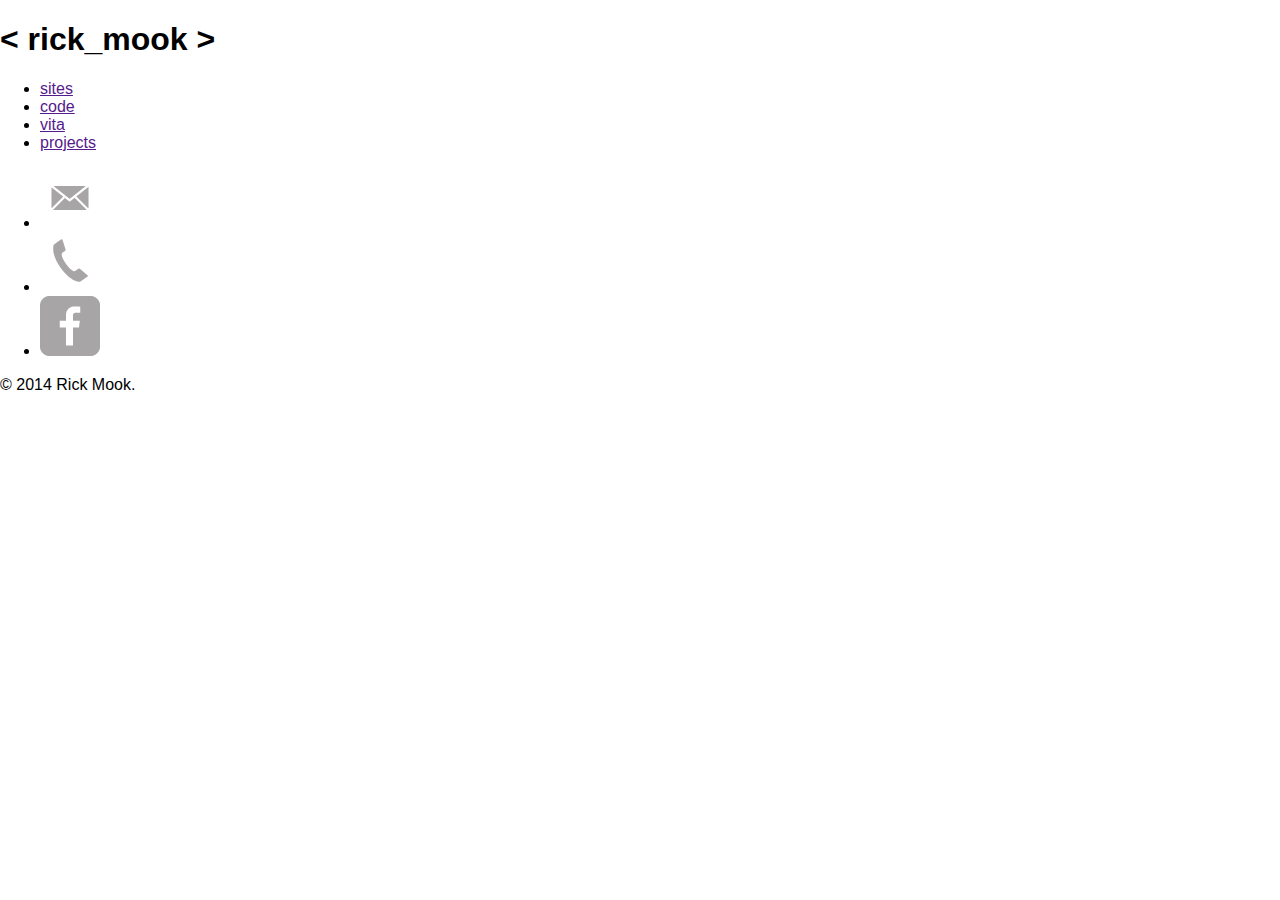
==== index.html @ 2faf0d9e "First commit" ====
<!DOCTYPE html>
<html>
	<head>
		<meta charset=utf-8>
		<title>Rick Mook | Web Development</title>
		<link rel="stylesheet" href="css/normalize.css">
		<link rel="stylesheet" href="css/main.css">
		<meta name="viewport" content="width=device-width initial-scale=1.0">
	</head>
	<body>
		<h1>&lt; rick_mook &gt;</h1>
		<ul>
			<li><a href="">sites</a></li>
			<li><a href="">code</a></li>
			<li><a href="">vita</a></li>
			<li><a href="">projects</a></li>
		</ul>
		<ul>
			<li><a href="mailto:richard.mook@gmail.com"><img src="img/mail.png" alt="Email Logo" class="social-icon"></a></li>
			<li><a href="tel: 502-216-0345"><img src="img/phone.png" alt="Telephone Logo" class="social-icon"></a></li>
			<li><a href="http://facebook.com/richard.mook.5"><img src="img/facebook-wrap.png" alt="Facebook Logo" class="social-icon"></a>
</li>
		</ul>
		<p>&copy; 2014 Rick Mook.</p>
	</body>
</html>
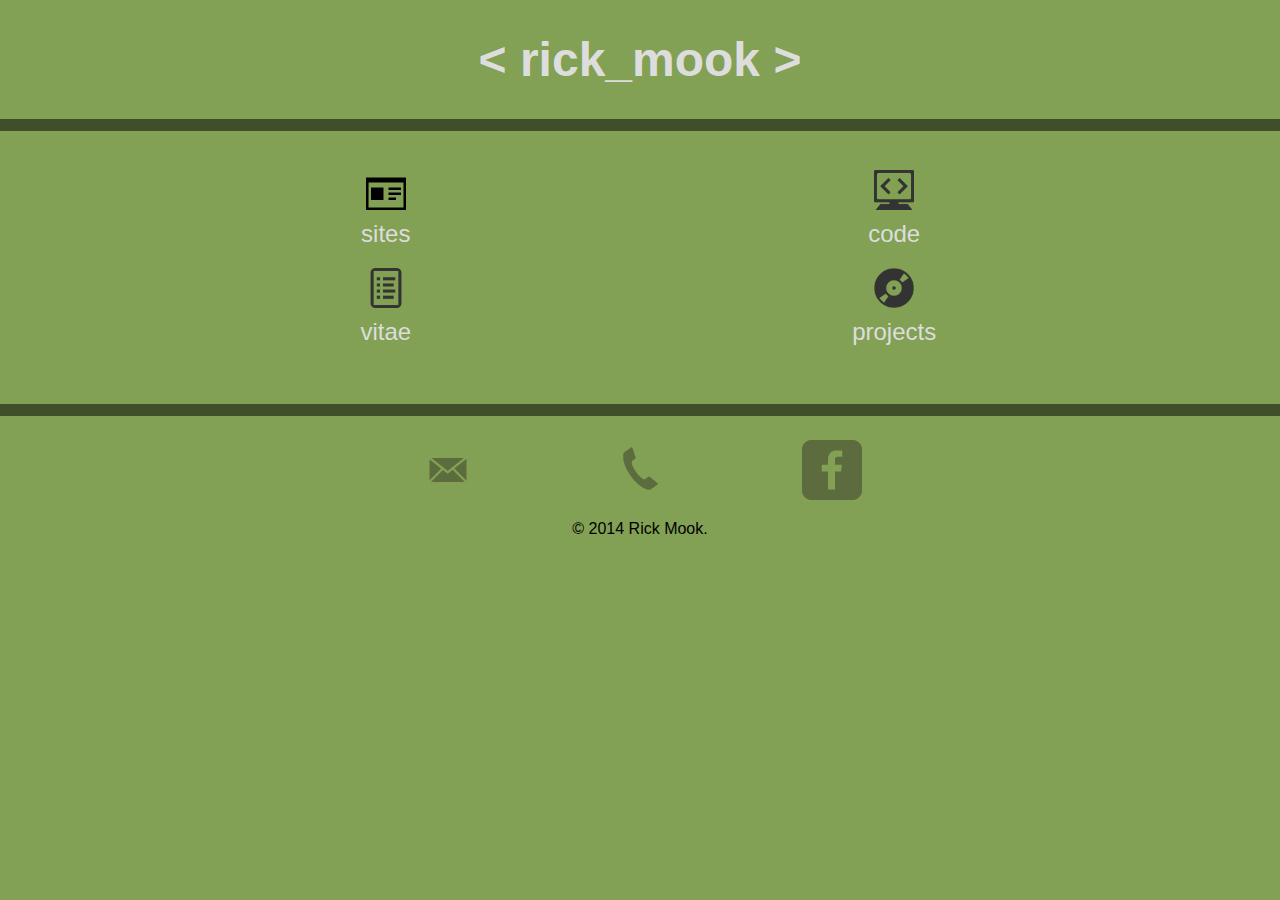
==== commit c46c7395: "initial styling" ====
--- a/index.html
+++ b/index.html
@@ -8,20 +8,20 @@
 		<meta name="viewport" content="width=device-width initial-scale=1.0">
 	</head>
 	<body>
-		<h1>&lt; rick_mook &gt;</h1>
-		<ul>
+		<h1 class="header">&lt; rick_mook &gt;</h1>
+		<ul class="main">
 			<li><a href="">sites</a></li>
 			<li><a href="">code</a></li>
-			<li><a href="">vita</a></li>
+			<li><a href="">vitae</a></li>
 			<li><a href="">projects</a></li>
 		</ul>
-		<ul>
+		<ul class="foot">
 			<li><a href="mailto:richard.mook@gmail.com"><img src="img/mail.png" alt="Email Logo" class="social-icon"></a></li>
 			<li><a href="tel: 502-216-0345"><img src="img/phone.png" alt="Telephone Logo" class="social-icon"></a></li>
 			<li><a href="http://facebook.com/richard.mook.5"><img src="img/facebook-wrap.png" alt="Facebook Logo" class="social-icon"></a>
-</li>
+		</li>
 		</ul>
-		<p>&copy; 2014 Rick Mook.</p>
+		<p class="foot">&copy; 2014 Rick Mook.</p>
 	</body>
 </html>
 
--- a/css/main.css
+++ b/css/main.css
@@ -0,0 +1,74 @@
+/******	COLORS *********************************/
+/****** FONTS *******************************/
+/****  ELIMINATE DEFAULT LIST STYLING *********/
+/* line 14, sass/main.scss */
+ul {
+  padding-left: 0px;
+}
+
+/* line 18, sass/main.scss */
+li {
+  list-style: none;
+}
+/* line 20, sass/main.scss */
+li a {
+  text-decoration: none;
+  color: #dddddd;
+}
+
+/****** MOBILE STYLING **********************/
+/* line 28, sass/main.scss */
+body {
+  font: Helevetica, sans-serif;
+  background: #82a154;
+  text-align: center;
+}
+
+/* line 34, sass/main.scss */
+.header {
+  color: #dddddd;
+  font-size: 3em;
+}
+
+/* line 39, sass/main.scss */
+.main {
+  font-size: 1.5em;
+  padding: 3% 10%;
+  border-top: solid 12px #404f29;
+  border-bottom: solid 12px #404f29;
+}
+/* line 44, sass/main.scss */
+.main li:nth-child(1) {
+  background-image: url("../img/websiteIcon.png");
+}
+/* line 47, sass/main.scss */
+.main li:nth-child(2) {
+  background-image: url("../img/codeIcon.png");
+}
+/* line 50, sass/main.scss */
+.main li:nth-child(3) {
+  background-image: url("../img/listIcon.png");
+}
+/* line 53, sass/main.scss */
+.main li:nth-child(4) {
+  background-image: url("../img/musicIcon.png");
+}
+/* line 56, sass/main.scss */
+.main li {
+  display: inline-block;
+  width: 35%;
+  padding: 50px 7% 20px 7%;
+  background-size: 40px 40px;
+  background-repeat: no-repeat;
+  background-position: center top;
+}
+
+/* line 67, sass/main.scss */
+.foot p {
+  color: #4e6133;
+}
+/* line 70, sass/main.scss */
+.foot li {
+  padding: 0 5%;
+  display: inline;
+}
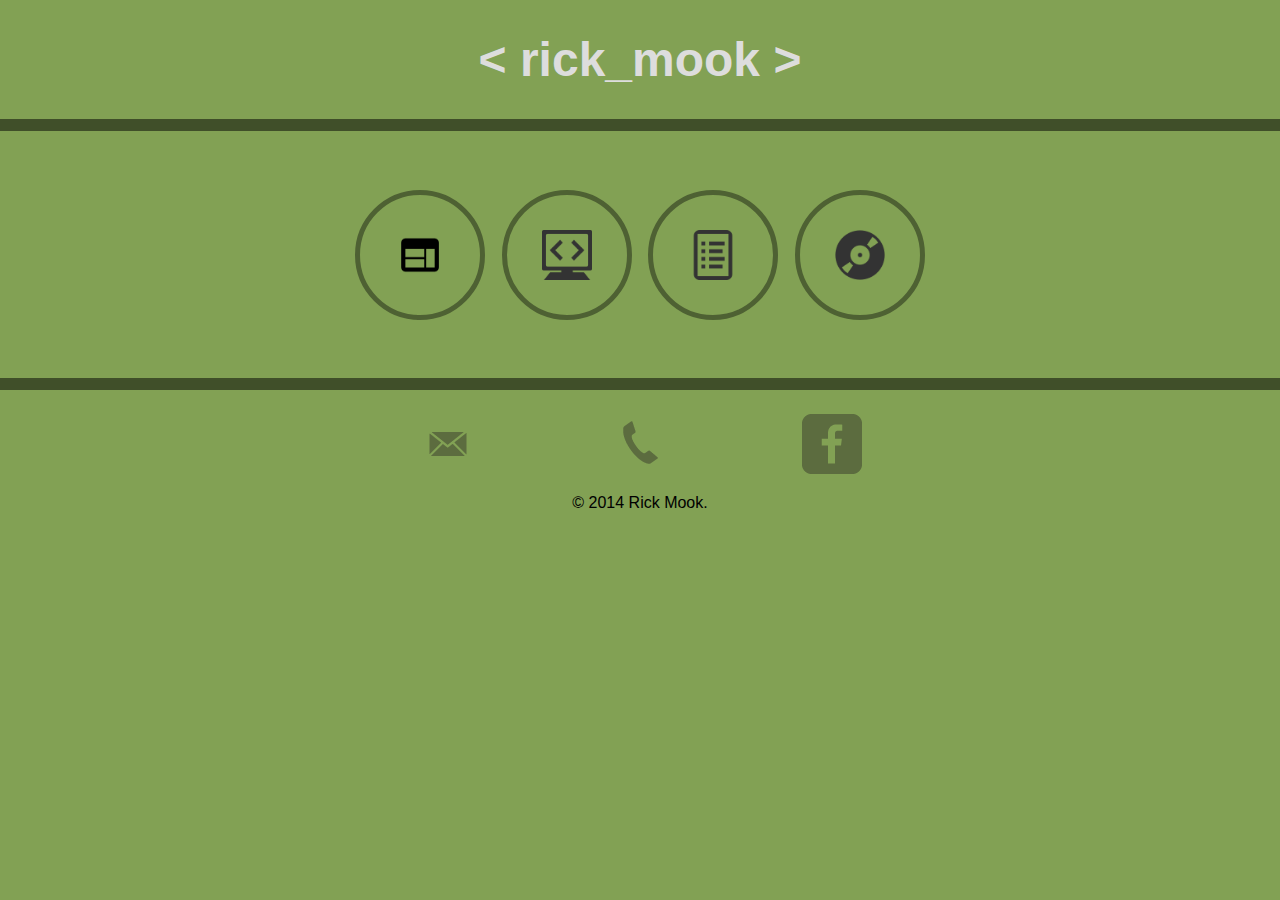
==== commit 9e07397f: "updating icons" ====
--- a/index.html
+++ b/index.html
@@ -10,10 +10,10 @@
 	<body>
 		<h1 class="header">&lt; rick_mook &gt;</h1>
 		<ul class="main">
-			<li><a href="">sites</a></li>
-			<li><a href="">code</a></li>
-			<li><a href="">vitae</a></li>
-			<li><a href="">projects</a></li>
+			<li><a href=""><img src="img/websiteIcon.png"></a></li>
+			<li><a href=""><img src="img/codeIcon.png"></a></li>
+			<li><a href=""><img src="img/listIcon.png"></a></li>
+			<li><a href=""><img src="img/musicIcon.png"></a></li>
 		</ul>
 		<ul class="foot">
 			<li><a href="mailto:richard.mook@gmail.com"><img src="img/mail.png" alt="Email Logo" class="social-icon"></a></li>
--- a/css/main.css
+++ b/css/main.css
@@ -37,37 +37,27 @@
   border-top: solid 12px #404f29;
   border-bottom: solid 12px #404f29;
 }
-/* line 44, sass/main.scss */
-.main li:nth-child(1) {
-  background-image: url("../img/websiteIcon.png");
-}
-/* line 47, sass/main.scss */
-.main li:nth-child(2) {
-  background-image: url("../img/codeIcon.png");
-}
-/* line 50, sass/main.scss */
-.main li:nth-child(3) {
-  background-image: url("../img/listIcon.png");
-}
-/* line 53, sass/main.scss */
-.main li:nth-child(4) {
-  background-image: url("../img/musicIcon.png");
-}
-/* line 56, sass/main.scss */
+/* line 45, sass/main.scss */
 .main li {
   display: inline-block;
-  width: 35%;
-  padding: 50px 7% 20px 7%;
-  background-size: 40px 40px;
-  background-repeat: no-repeat;
-  background-position: center top;
+  margin: 20px 5px 20px 5px;
+  width: 120px;
+  height: 120px;
+  border: solid 5px #4e6133;
+  border-radius: 50%;
+}
+/* line 52, sass/main.scss */
+.main li a img {
+  width: 50px;
+  height: 50px;
+  padding: 35px 25px 25px 25px;
 }
 
-/* line 67, sass/main.scss */
+/* line 62, sass/main.scss */
 .foot p {
   color: #4e6133;
 }
-/* line 70, sass/main.scss */
+/* line 65, sass/main.scss */
 .foot li {
   padding: 0 5%;
   display: inline;
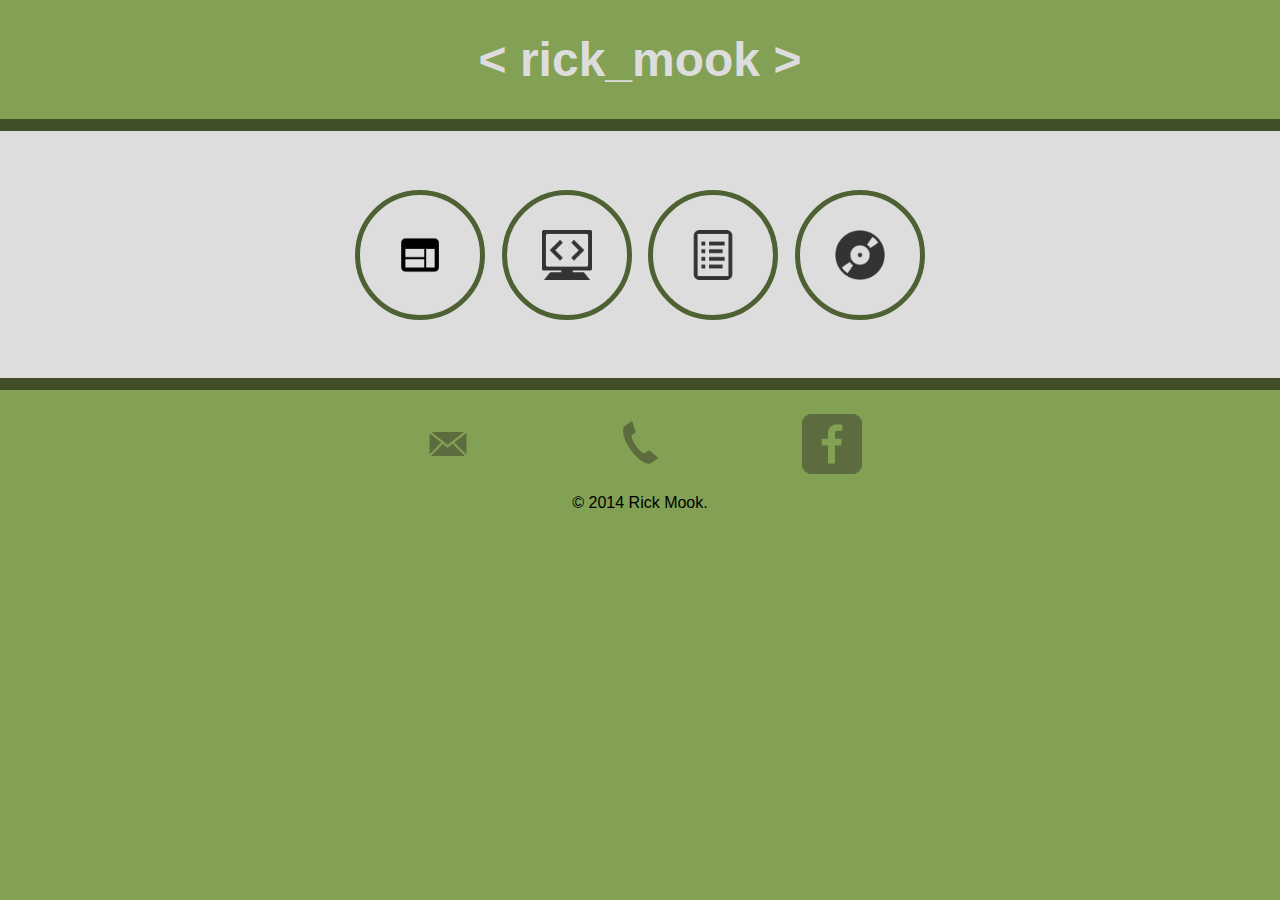
==== commit 87f96ebb: "added hover effect" ====
--- a/index.html
+++ b/index.html
@@ -8,7 +8,7 @@
 		<meta name="viewport" content="width=device-width initial-scale=1.0">
 	</head>
 	<body>
-		<h1 class="header">&lt; rick_mook &gt;</h1>
+		<h1 class="header"><a href="http://www.rickmook.com">&lt; rick_mook &gt;</a></h1>
 		<ul class="main">
 			<li><a href=""><img src="img/websiteIcon.png"></a></li>
 			<li><a href=""><img src="img/codeIcon.png"></a></li>
--- a/css/main.css
+++ b/css/main.css
@@ -10,34 +10,36 @@
 li {
   list-style: none;
 }
-/* line 20, sass/main.scss */
-li a {
+
+/* line 22, sass/main.scss */
+a {
   text-decoration: none;
   color: #dddddd;
 }
 
 /****** MOBILE STYLING **********************/
-/* line 28, sass/main.scss */
+/* line 29, sass/main.scss */
 body {
   font: Helevetica, sans-serif;
   background: #82a154;
   text-align: center;
 }
 
-/* line 34, sass/main.scss */
+/* line 35, sass/main.scss */
 .header {
   color: #dddddd;
   font-size: 3em;
 }
 
-/* line 39, sass/main.scss */
+/* line 40, sass/main.scss */
 .main {
   font-size: 1.5em;
+  background: #dddddd;
   padding: 3% 10%;
   border-top: solid 12px #404f29;
   border-bottom: solid 12px #404f29;
 }
-/* line 45, sass/main.scss */
+/* line 47, sass/main.scss */
 .main li {
   display: inline-block;
   margin: 20px 5px 20px 5px;
@@ -46,18 +48,22 @@
   border: solid 5px #4e6133;
   border-radius: 50%;
 }
-/* line 52, sass/main.scss */
+/* line 55, sass/main.scss */
 .main li a img {
   width: 50px;
   height: 50px;
   padding: 35px 25px 25px 25px;
 }
+/* line 66, sass/main.scss */
+.main li:hover {
+  background: #4e6133;
+}
 
-/* line 62, sass/main.scss */
+/* line 74, sass/main.scss */
 .foot p {
   color: #4e6133;
 }
-/* line 65, sass/main.scss */
+/* line 77, sass/main.scss */
 .foot li {
   padding: 0 5%;
   display: inline;
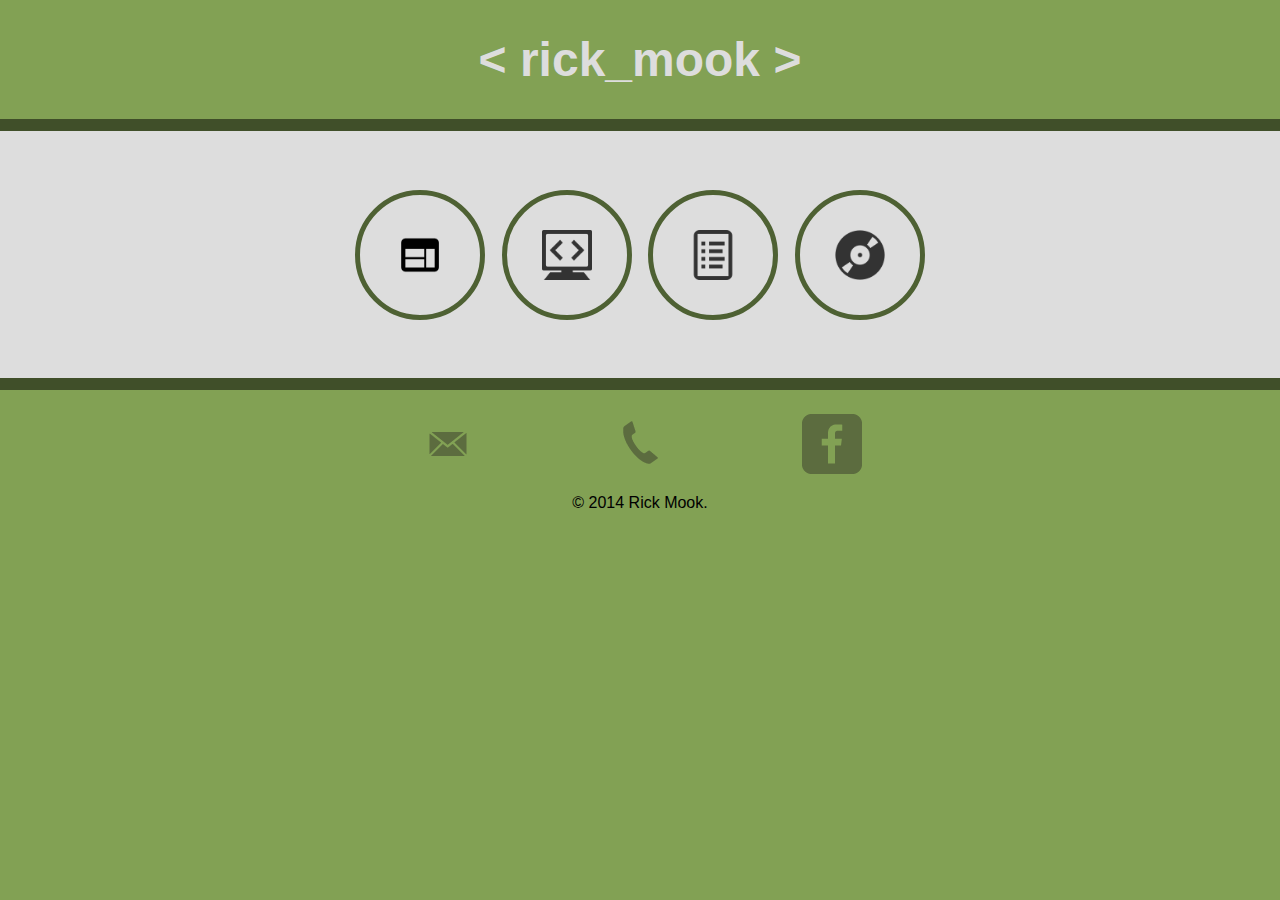
==== commit d2eb3c8b: "links activated" ====
--- a/index.html
+++ b/index.html
@@ -8,12 +8,12 @@
 		<meta name="viewport" content="width=device-width initial-scale=1.0">
 	</head>
 	<body>
-		<h1 class="header"><a href="http://www.rickmook.com">&lt; rick_mook &gt;</a></h1>
+		<h1 class="header"><a href="index.html">&lt; rick_mook &gt;</a></h1>
 		<ul class="main">
-			<li><a href=""><img src="img/websiteIcon.png"></a></li>
-			<li><a href=""><img src="img/codeIcon.png"></a></li>
-			<li><a href=""><img src="img/listIcon.png"></a></li>
-			<li><a href=""><img src="img/musicIcon.png"></a></li>
+			<li><a href="gallery.html"><img src="img/websiteIcon.png"></a></li>
+			<li><a href="http://github.com/rmook"><img src="img/codeIcon.png"></a></li>
+			<li><a href="MookWebResume.pdf"><img src="img/listIcon.png"></a></li>
+			<li><a href="music_gallery.html"><img src="img/musicIcon.png"></a></li>
 		</ul>
 		<ul class="foot">
 			<li><a href="mailto:richard.mook@gmail.com"><img src="img/mail.png" alt="Email Logo" class="social-icon"></a></li>
--- a/css/main.css
+++ b/css/main.css
@@ -1,6 +1,6 @@
 /******	COLORS *********************************/
 /****** FONTS *******************************/
-/****  ELIMINATE DEFAULT LIST STYLING *********/
+/****  ELIMINATE DEFAULT LIST+LINK STYLINGS *********/
 /* line 14, sass/main.scss */
 ul {
   padding-left: 0px;
@@ -42,28 +42,30 @@
 /* line 47, sass/main.scss */
 .main li {
   display: inline-block;
-  margin: 20px 5px 20px 5px;
+  margin: 20px 5px;
   width: 120px;
   height: 120px;
   border: solid 5px #4e6133;
   border-radius: 50%;
+  transition: background .5s, margin .5s;
 }
-/* line 55, sass/main.scss */
+/* line 56, sass/main.scss */
 .main li a img {
   width: 50px;
   height: 50px;
   padding: 35px 25px 25px 25px;
 }
-/* line 66, sass/main.scss */
+/* line 63, sass/main.scss */
 .main li:hover {
-  background: #4e6133;
+  background: #82a154;
+  margin: 20px 10px;
 }
 
-/* line 74, sass/main.scss */
+/* line 71, sass/main.scss */
 .foot p {
   color: #4e6133;
 }
-/* line 77, sass/main.scss */
+/* line 74, sass/main.scss */
 .foot li {
   padding: 0 5%;
   display: inline;
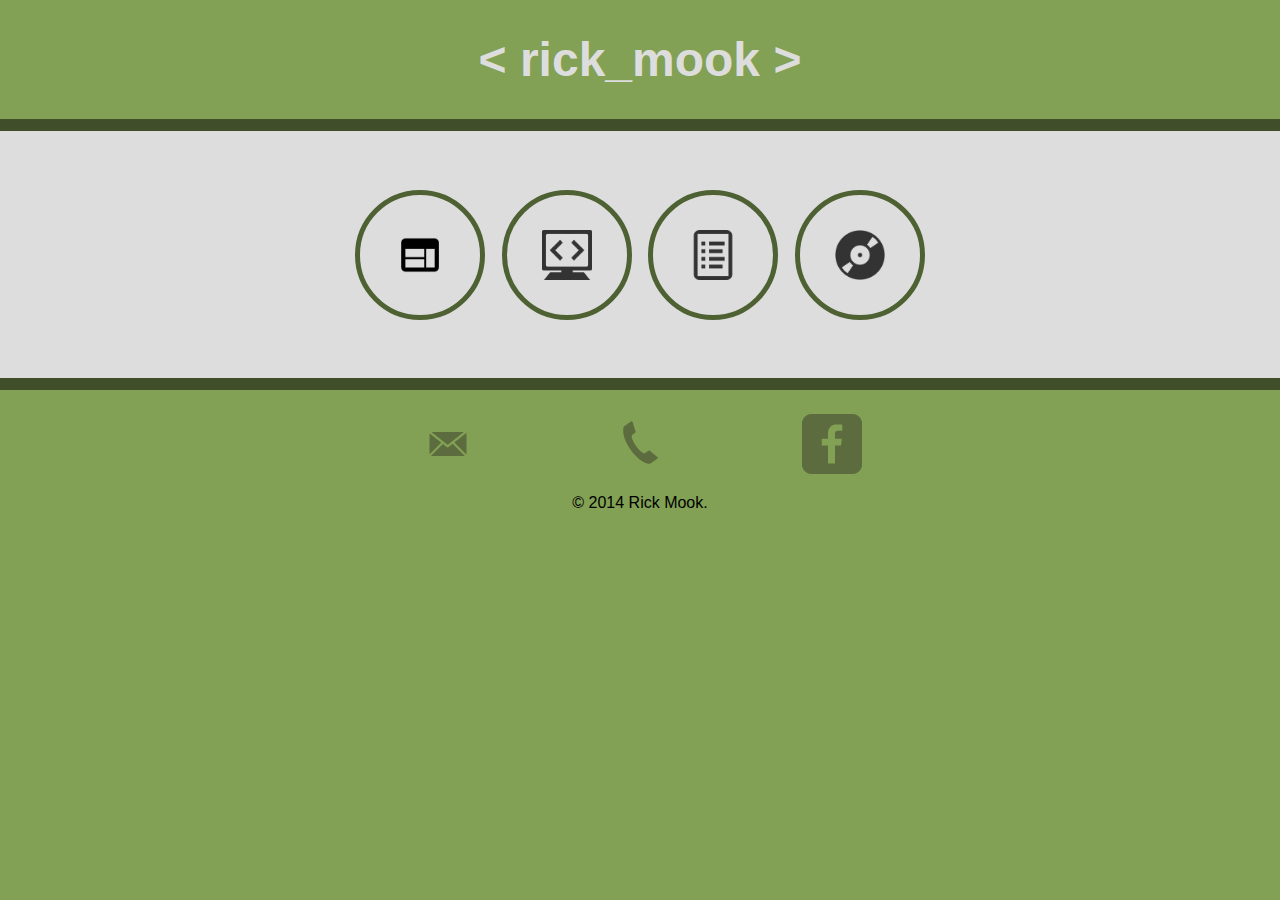
==== commit 137614d5: "all files added for website re-launch" ====
--- a/index.html
+++ b/index.html
@@ -12,7 +12,7 @@
 		<ul class="main">
 			<li><a href="gallery.html"><img src="img/websiteIcon.png"></a></li>
 			<li><a href="http://github.com/rmook"><img src="img/codeIcon.png"></a></li>
-			<li><a href="MookWebResume.pdf"><img src="img/listIcon.png"></a></li>
+			<li><a href="img/MookITResume.pdf"><img src="img/listIcon.png"></a></li>
 			<li><a href="music_gallery.html"><img src="img/musicIcon.png"></a></li>
 		</ul>
 		<ul class="foot">
--- a/css/main.css
+++ b/css/main.css
@@ -31,16 +31,18 @@
   font-size: 3em;
 }
 
-/* line 40, sass/main.scss */
-.main {
+/* line 41, sass/main.scss */
+.main,
+.gallery {
   font-size: 1.5em;
   background: #dddddd;
   padding: 3% 10%;
   border-top: solid 12px #404f29;
   border-bottom: solid 12px #404f29;
 }
-/* line 47, sass/main.scss */
-.main li {
+/* line 48, sass/main.scss */
+.main li,
+.gallery li {
   display: inline-block;
   margin: 20px 5px;
   width: 120px;
@@ -49,23 +51,33 @@
   border-radius: 50%;
   transition: background .5s, margin .5s;
 }
-/* line 56, sass/main.scss */
+/* line 58, sass/main.scss */
+.main li:hover,
+.gallery li:hover {
+  background: #82a154;
+  margin: 20px 10px;
+}
+
+/* line 63, sass/main.scss */
 .main li a img {
   width: 50px;
   height: 50px;
   padding: 35px 25px 25px 25px;
 }
-/* line 63, sass/main.scss */
-.main li:hover {
-  background: #82a154;
-  margin: 20px 10px;
+
+/* line 69, sass/main.scss */
+.gallery li a img {
+  width: 120px;
+  height: 120px;
+  padding: 0px;
+  border-radius: 50%;
 }
 
-/* line 71, sass/main.scss */
+/* line 78, sass/main.scss */
 .foot p {
-  color: #4e6133;
+  color: #404f29;
 }
-/* line 74, sass/main.scss */
+/* line 81, sass/main.scss */
 .foot li {
   padding: 0 5%;
   display: inline;
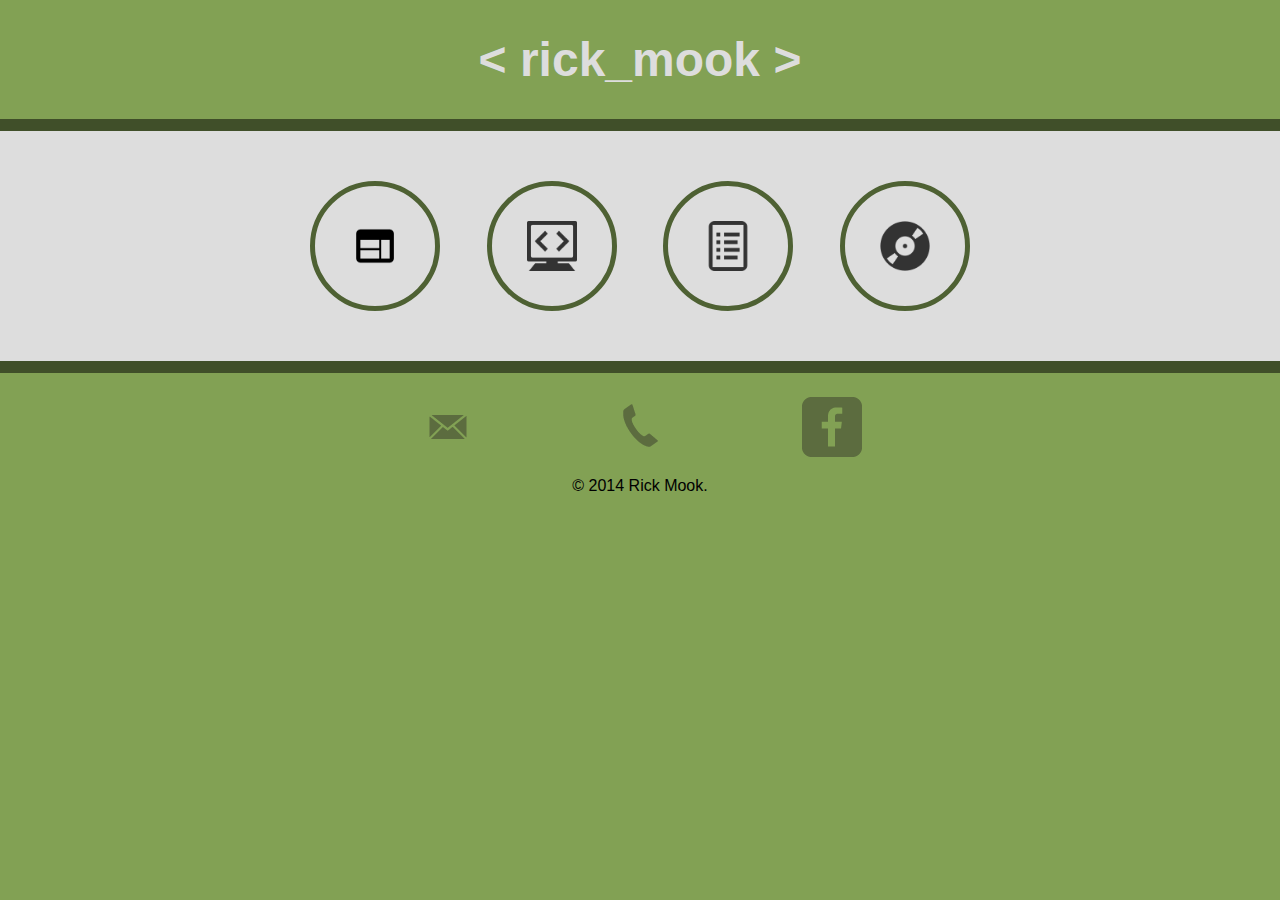
==== commit 8839a2f2: "added nav links to sub-pages and captions to links on main page" ====
--- a/index.html
+++ b/index.html
@@ -10,10 +10,10 @@
 	<body>
 		<h1 class="header"><a href="index.html">&lt; rick_mook &gt;</a></h1>
 		<ul class="main">
-			<li><a href="gallery.html"><img src="img/websiteIcon.png"></a></li>
-			<li><a href="http://github.com/rmook"><img src="img/codeIcon.png"></a></li>
-			<li><a href="img/MookITResume.pdf"><img src="img/listIcon.png"></a></li>
-			<li><a href="music_gallery.html"><img src="img/musicIcon.png"></a></li>
+			<li><a href="gallery.html"><img src="img/websiteIcon.png"><p>Portfolio</p></a></li>
+			<li><a href="http://github.com/rmook"><img src="img/codeIcon.png"><p>Code</p></a></li>
+			<li><a href="img/MookITResume.pdf"><img src="img/listIcon.png"><p>Resume</p></a></li>
+			<li><a href="music_gallery.html"><img src="img/musicIcon.png"><p>Music</p></a></li>
 		</ul>
 		<ul class="foot">
 			<li><a href="mailto:richard.mook@gmail.com"><img src="img/mail.png" alt="Email Logo" class="social-icon"></a></li>
--- a/css/main.css
+++ b/css/main.css
@@ -14,58 +14,87 @@
 /* line 22, sass/main.scss */
 a {
   text-decoration: none;
-  color: #dddddd;
 }
 
 /****** MOBILE STYLING **********************/
-/* line 29, sass/main.scss */
+/* line 28, sass/main.scss */
 body {
   font: Helevetica, sans-serif;
   background: #82a154;
   text-align: center;
 }
 
-/* line 35, sass/main.scss */
+/* line 34, sass/main.scss */
 .header {
+  font-size: 3em;
+}
+/* line 36, sass/main.scss */
+.header a {
   color: #dddddd;
-  font-size: 3em;
 }
 
 /* line 41, sass/main.scss */
+.nav li {
+  display: inline;
+  margin: 0 10px;
+}
+/* line 44, sass/main.scss */
+.nav li a {
+  font-size: 1.3em;
+  color: #404f29;
+}
+/* line 48, sass/main.scss */
+.nav li .selected {
+  color: #dddddd;
+}
+
+/* line 54, sass/main.scss */
 .main,
 .gallery {
   font-size: 1.5em;
   background: #dddddd;
-  padding: 3% 10%;
   border-top: solid 12px #404f29;
   border-bottom: solid 12px #404f29;
 }
-/* line 48, sass/main.scss */
+/* line 60, sass/main.scss */
+.main a p,
+.gallery a p {
+  color: #404f29;
+  margin-bottom: 0px;
+  visibility: hidden;
+}
+/* line 66, sass/main.scss */
 .main li,
 .gallery li {
   display: inline-block;
-  margin: 20px 5px;
+  margin: 50px 20px;
   width: 120px;
   height: 120px;
   border: solid 5px #4e6133;
   border-radius: 50%;
-  transition: background .5s, margin .5s;
 }
-/* line 58, sass/main.scss */
+/* line 75, sass/main.scss */
 .main li:hover,
 .gallery li:hover {
   background: #82a154;
-  margin: 20px 10px;
+  transition: background .8s;
+}
+/* line 78, sass/main.scss */
+.main li:hover a p,
+.gallery li:hover a p {
+  display: block;
+  visibility: visible;
+  transition: visibility .2s;
 }
 
-/* line 63, sass/main.scss */
+/* line 86, sass/main.scss */
 .main li a img {
   width: 50px;
   height: 50px;
   padding: 35px 25px 25px 25px;
 }
 
-/* line 69, sass/main.scss */
+/* line 92, sass/main.scss */
 .gallery li a img {
   width: 120px;
   height: 120px;
@@ -73,11 +102,11 @@
   border-radius: 50%;
 }
 
-/* line 78, sass/main.scss */
+/* line 101, sass/main.scss */
 .foot p {
   color: #404f29;
 }
-/* line 81, sass/main.scss */
+/* line 104, sass/main.scss */
 .foot li {
   padding: 0 5%;
   display: inline;
